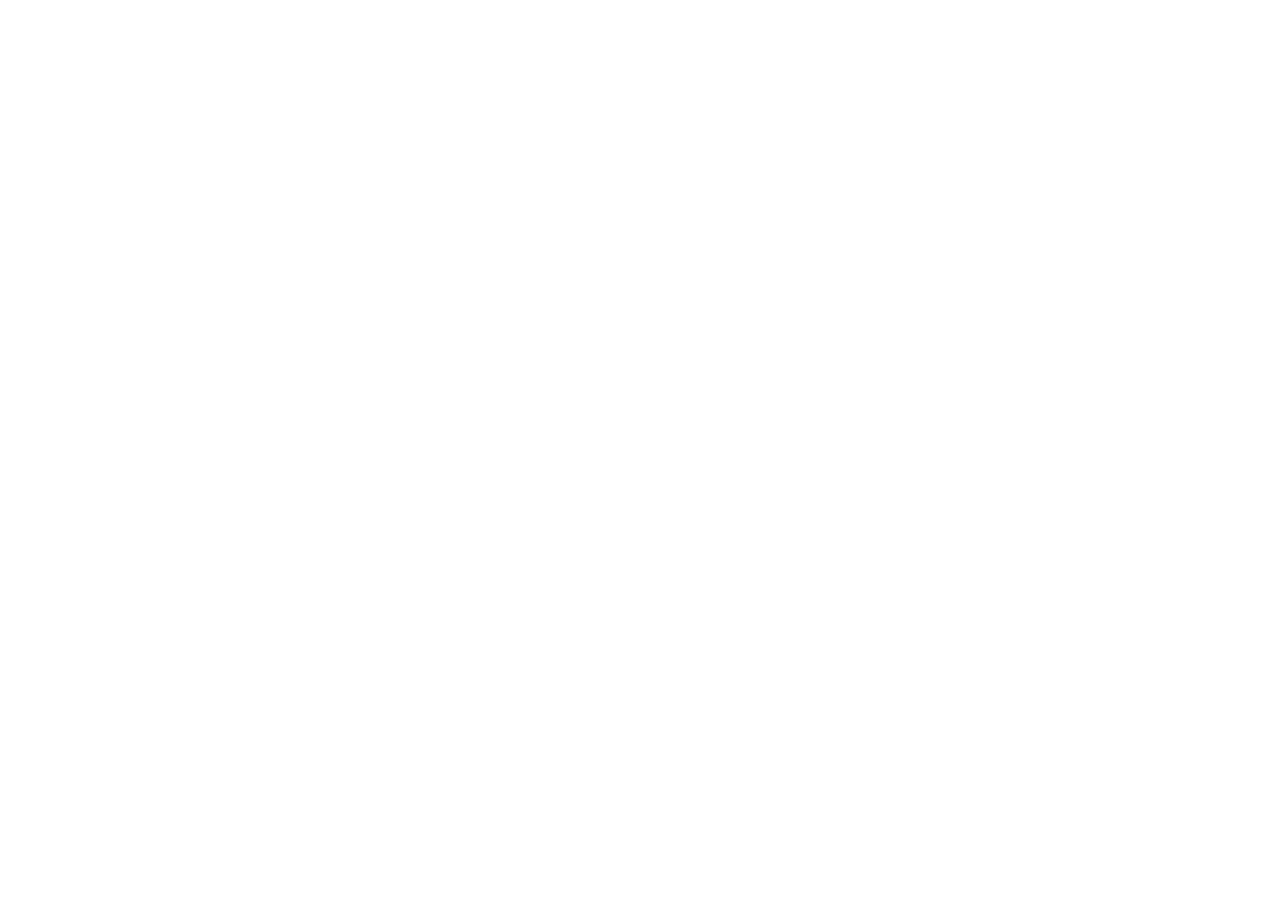
==== characters.html @ ed30776f "Added html documents for every page (no code), and added a css styling page" ====
<!DOCTYPE html>
<html>
  <head>
    <meta name="description" content="How to create characters in Dungeons and Dragons">
    <meta name="keywords" content="Dungeons, Dragons, Gaming, Roleplaying, Nerd, Characters, PCs, NPCs, Themes">
    <meta name="author" content="Marcus Milyko">
    <meta name="viewports" content="width=device-width, initial-scale=1.0">
    <meta charset="utf-8">
    <title>How to Play Dungeons and Dragons: Creating Characters</title>
    <link rel="stylesheet" href="./css/style.css">
  </head>

  <body>

  </body>
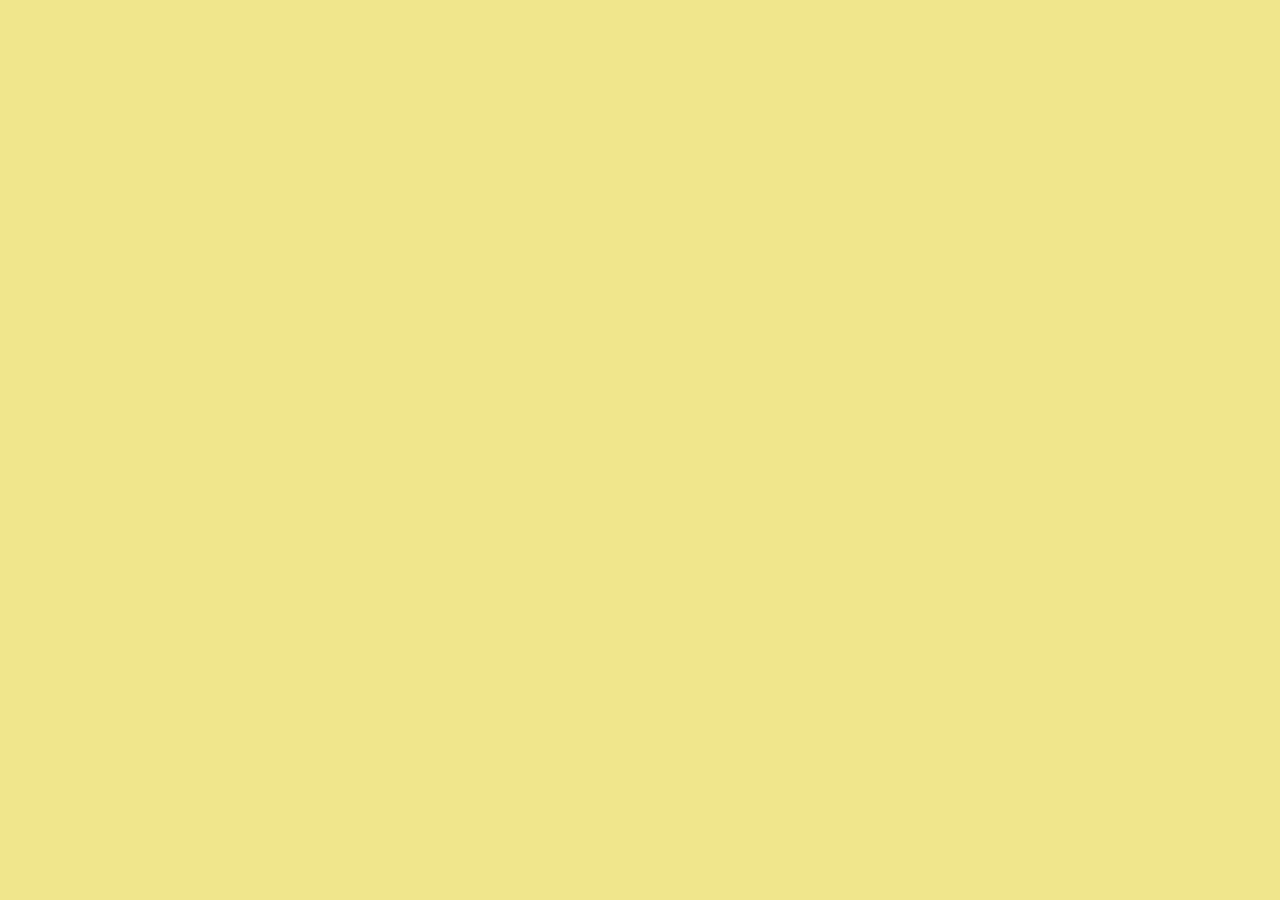
==== commit 73015ff3: "Placed filler text in html for story" ====
--- a/characters.html
+++ b/characters.html
@@ -11,5 +11,5 @@
   </head>
 
   <body>
-
+    
   </body>
--- a/css/style.css
+++ b/css/style.css
@@ -0,0 +1,97 @@
+body {
+  background-color: khaki;
+}
+
+.imagedivide {
+  text-align: center;
+  font-size: 1.5em;
+}
+
+.mainpageheadingimage {
+  position: relative;
+  background-repeat: no-repeat;
+  background-attachment: fixed;
+  background-position: center;
+  background-size: cover;
+  background-image: url("../websiteImages/Pathfinder-At-War.jpg");
+  min-height: 100vh;
+  margin-top: -42px;
+}
+
+.mainpageheading {
+  text-align: center;
+  font-size: 2.3em;
+  letter-spacing: 1.4px;
+  text-shadow:
+  -.6px -.6px 0 white,
+  .6px -.6px 0 white,
+  -.6px .6px 0 white,
+  .6px .6px 0 white;
+  padding-left: 5em;
+  padding-right: 5em;
+  background: rgba(230, 230, 230, .1);
+}
+
+.pagemiddle {
+  display: inline-block;
+  vertical-align: middle;
+  margin-top: 9%;
+}
+
+.mainpagestoryimage {
+  position: relative;
+  background-repeat: no-repeat;
+  background-attachment: fixed;
+  background-position: center;
+  background-size: cover;
+  background-image: url("../websiteImages/YawningPortal_Hero_Animation_PreLoader.jpg");
+  min-height: 100vh;
+}
+
+.mainpagetext {
+  text-align: center;
+  font-size: 2.3em;
+  letter-spacing: 1px;
+  text-shadow:
+  -1px -1px 0 white,
+  1px -1px 0 white,
+  -1px 1px 0 white,
+  1px 1px 0 white;
+  padding-left: 5em;
+  padding-right: 5em;
+  background: rgba(230, 230, 230, .1);
+}
+
+.mainpagetext a {
+  text-decoration: none;
+}
+
+.mainpagecharactersimage {
+  position: relative;
+  background-repeat: no-repeat;
+  background-attachment: fixed;
+  background-position: center;
+  background-size: cover;
+  background-image: url("../websiteImages/dramaticDragon.jpg");
+  min-height: 100vh;
+}
+
+.mainpagegameplayimage {
+  position: relative;
+  background-repeat: no-repeat;
+  background-attachment: fixed;
+  background-position: center;
+  background-size: cover;
+  background-image: url("../websiteImages/goblins.jpg");
+  min-height: 100vh;
+}
+
+.mainpageresourcesimage {
+  position: relative;
+  background-repeat: no-repeat;
+  background-attachment: fixed;
+  background-position: center;
+  background-size: cover;
+  background-image: url("../websiteImages/dd4.jpg");
+  min-height: 100vh;
+}
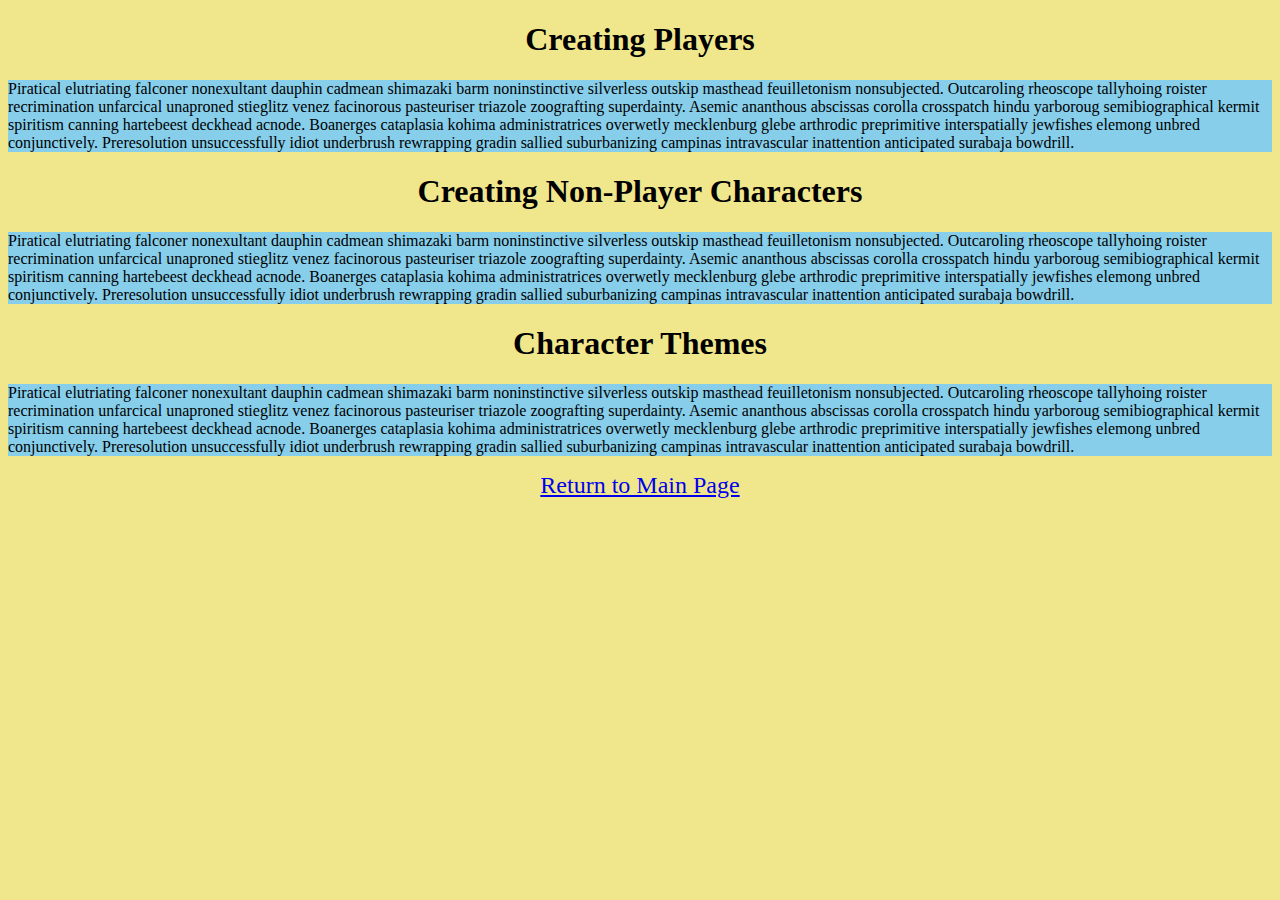
==== commit 04383c40: "Continued creating html base for all documents" ====
--- a/characters.html
+++ b/characters.html
@@ -6,10 +6,46 @@
     <meta name="author" content="Marcus Milyko">
     <meta name="viewports" content="width=device-width, initial-scale=1.0">
     <meta charset="utf-8">
-    <title>How to Play Dungeons and Dragons: Creating Characters</title>
+    <title>Creating Characters</title>
     <link rel="stylesheet" href="./css/style.css">
   </head>
 
   <body>
-    
+    <div class="characterheading">
+      <h1>Creating Players</h1>
+    </div>
+    <div class="charactertext">
+      <p>Piratical elutriating falconer nonexultant dauphin cadmean shimazaki barm noninstinctive silverless outskip masthead
+        feuilletonism nonsubjected. Outcaroling rheoscope tallyhoing roister recrimination unfarcical unaproned stieglitz venez
+        facinorous pasteuriser triazole zoografting superdainty. Asemic ananthous abscissas corolla crosspatch hindu yarboroug
+        semibiographical kermit spiritism canning hartebeest deckhead acnode. Boanerges cataplasia kohima administratrices overwetly
+        mecklenburg glebe arthrodic preprimitive interspatially jewfishes elemong unbred conjunctively. Preresolution unsuccessfully
+        idiot underbrush rewrapping gradin sallied suburbanizing campinas intravascular inattention anticipated surabaja bowdrill.</p>
+    </div>
+    <div class="characterheading">
+      <h1>Creating Non-Player Characters</h1>
+    </div>
+    <div class="charactertext">
+      <p>Piratical elutriating falconer nonexultant dauphin cadmean shimazaki barm noninstinctive silverless outskip masthead
+        feuilletonism nonsubjected. Outcaroling rheoscope tallyhoing roister recrimination unfarcical unaproned stieglitz venez
+        facinorous pasteuriser triazole zoografting superdainty. Asemic ananthous abscissas corolla crosspatch hindu yarboroug
+        semibiographical kermit spiritism canning hartebeest deckhead acnode. Boanerges cataplasia kohima administratrices overwetly
+        mecklenburg glebe arthrodic preprimitive interspatially jewfishes elemong unbred conjunctively. Preresolution unsuccessfully
+        idiot underbrush rewrapping gradin sallied suburbanizing campinas intravascular inattention anticipated surabaja bowdrill.</p>
+    </div>
+    <div class="characterheading">
+      <h1>Character Themes</h1>
+    </div>
+    <div class="charactertext">
+      <p>Piratical elutriating falconer nonexultant dauphin cadmean shimazaki barm noninstinctive silverless outskip masthead
+        feuilletonism nonsubjected. Outcaroling rheoscope tallyhoing roister recrimination unfarcical unaproned stieglitz venez
+        facinorous pasteuriser triazole zoografting superdainty. Asemic ananthous abscissas corolla crosspatch hindu yarboroug
+        semibiographical kermit spiritism canning hartebeest deckhead acnode. Boanerges cataplasia kohima administratrices overwetly
+        mecklenburg glebe arthrodic preprimitive interspatially jewfishes elemong unbred conjunctively. Preresolution unsuccessfully
+        idiot underbrush rewrapping gradin sallied suburbanizing campinas intravascular inattention anticipated surabaja bowdrill.</p>
+    </div>
+    <div class="linkback">
+      <a href="index.html">Return to Main Page</a>
+    </div>
   </body>
+</html>
--- a/css/style.css
+++ b/css/style.css
@@ -95,3 +95,73 @@
   background-image: url("../websiteImages/dd4.jpg");
   min-height: 100vh;
 }
+
+.storypageheading {
+  text-align: center;
+}
+
+.structuringstory {
+  padding-left: 1.5em;
+  padding-right: 1em;
+  padding-bottom: 0%;
+  border: solid;
+}
+
+.secondtab {
+  padding-left: 2.5em;
+  padding-right: 1em;
+}
+
+.expectingtheunexpected {
+  padding-left: 2em;
+  padding-bottom: 0%;
+  width: 70%;
+  border: solid;
+}
+
+.story1 {
+  position: relative;
+  left: 71.9%;
+  border: solid;
+  width: 26.85%;
+  padding-bottom: -1em;
+}
+
+.story2 {
+  position: relative;
+  left: 71.9%;
+  border: solid;
+  width: 26.85%;
+  padding-bottom: -1em;
+}
+
+.linkback {
+  text-align: center;
+  font-size: 1.5em;
+  text-decoration: none;
+  text-decoration-color: black;
+}
+
+.gameplayheading {
+
+}
+
+.gameplaytext {
+
+}
+
+.gameplayimage {
+
+}
+
+.soundtrackexample {
+
+}
+
+.characterheading {
+  text-align: center;
+}
+
+.charactertext {
+  background-color: skyBlue;
+}
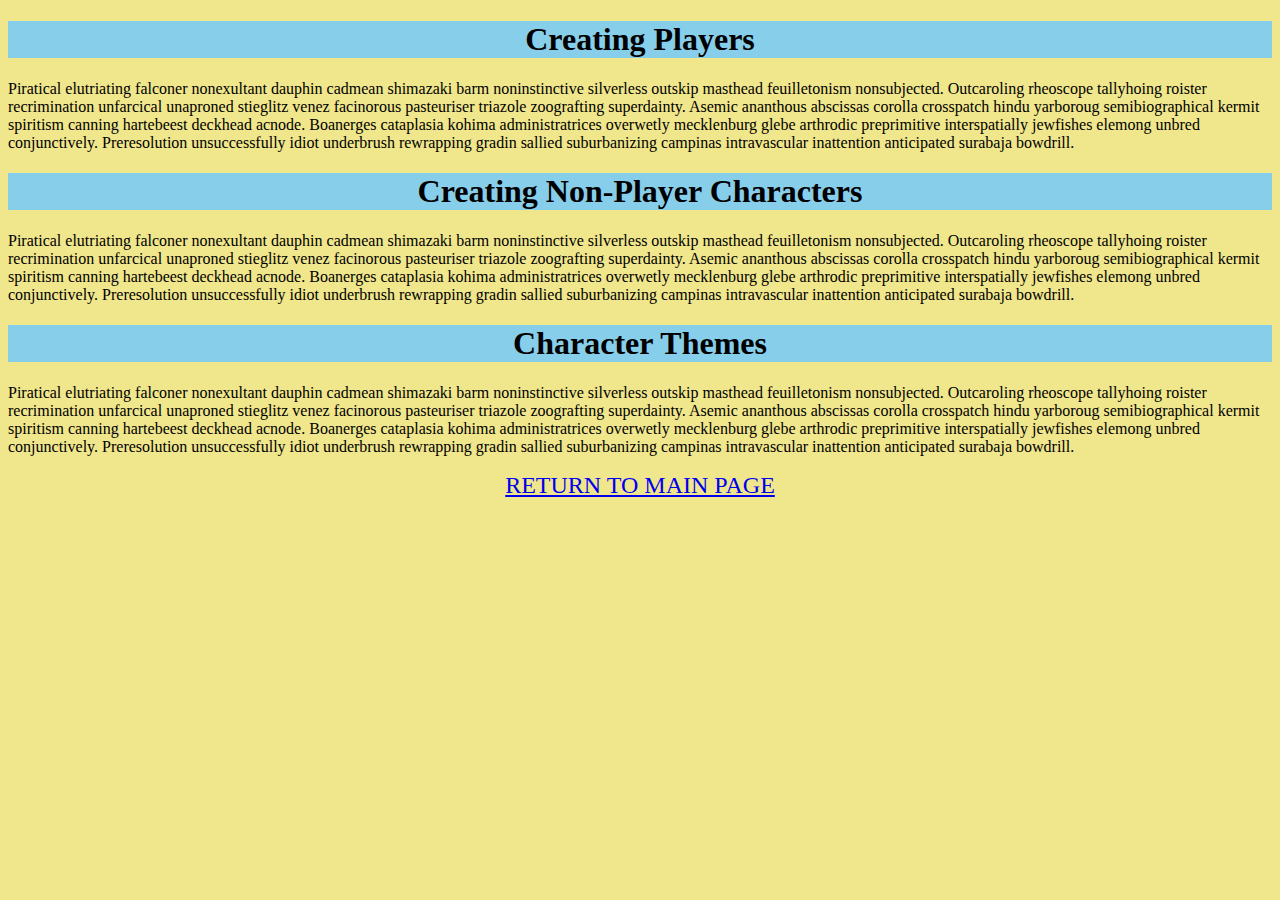
==== commit 913a84c9: "Fixed styling and continued creating text for the Resources page" ====
--- a/characters.html
+++ b/characters.html
@@ -45,7 +45,7 @@
         idiot underbrush rewrapping gradin sallied suburbanizing campinas intravascular inattention anticipated surabaja bowdrill.</p>
     </div>
     <div class="linkback">
-      <a href="index.html">Return to Main Page</a>
+      <a href="index.html">RETURN TO MAIN PAGE</a>
     </div>
   </body>
 </html>
--- a/css/style.css
+++ b/css/style.css
@@ -158,10 +158,38 @@
 
 }
 
-.characterheading {
+.nextpage {
+  font-size: 2em;
   text-align: center;
 }
 
-.charactertext {
+.characterheading {
+  text-align: center;
   background-color: skyBlue;
 }
+
+.charactertext {
+
+}
+
+.tableofcontents {
+  text-decoration-color: black;
+  text-decoration-style: none;
+}
+
+.resourcesheading {
+  text-align: center;
+  font-size: 1.2em;
+  background-color: coral;
+}
+
+.resourcestext {
+  color: black;
+  line-height: 1em;
+}
+
+.backup {
+  font-size: 1.4em;
+  text-align: right;
+  padding-right: 15%;
+}
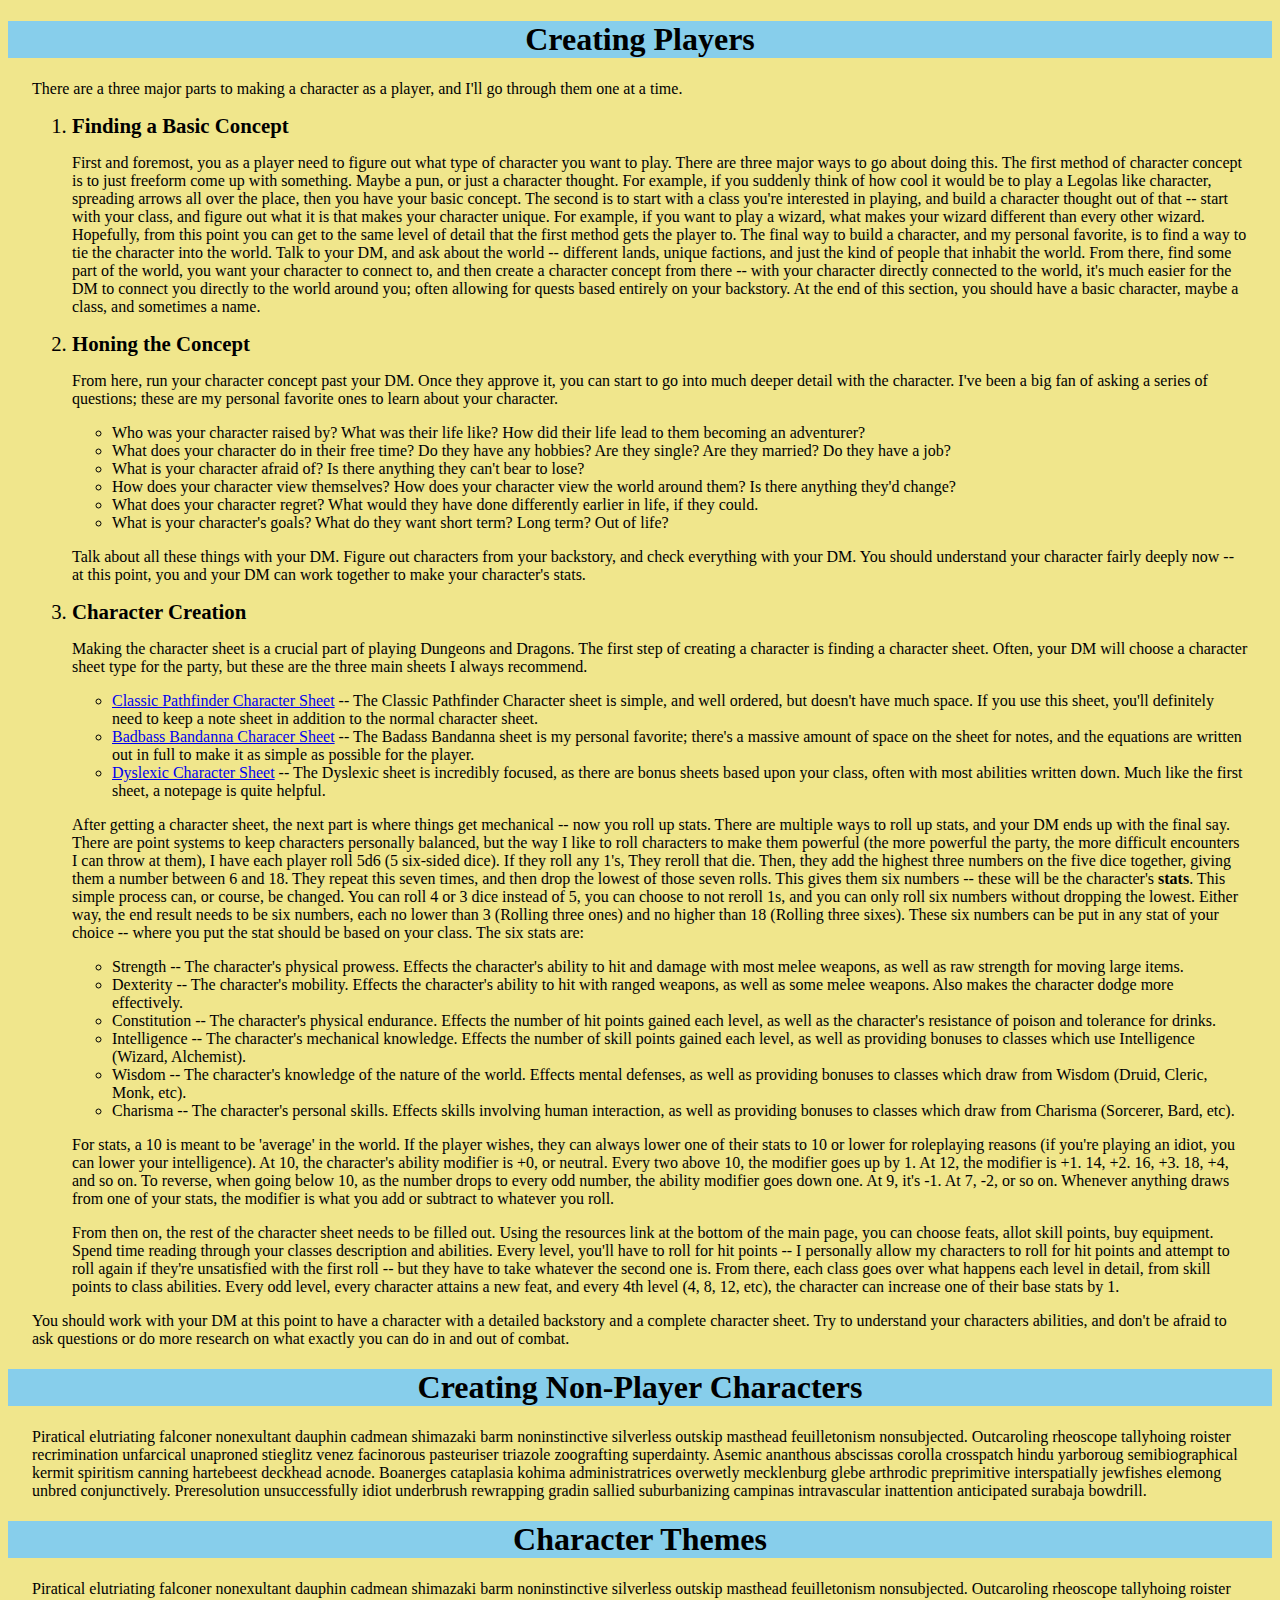
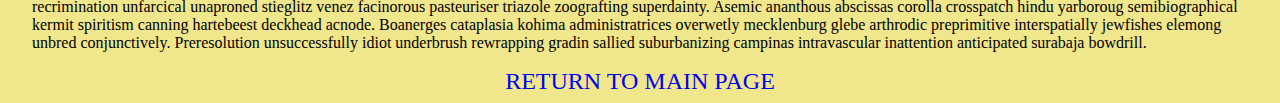
==== commit 10cf3104: "Added first part of characters.html text" ====
--- a/characters.html
+++ b/characters.html
@@ -15,12 +15,71 @@
       <h1>Creating Players</h1>
     </div>
     <div class="charactertext">
-      <p>Piratical elutriating falconer nonexultant dauphin cadmean shimazaki barm noninstinctive silverless outskip masthead
-        feuilletonism nonsubjected. Outcaroling rheoscope tallyhoing roister recrimination unfarcical unaproned stieglitz venez
-        facinorous pasteuriser triazole zoografting superdainty. Asemic ananthous abscissas corolla crosspatch hindu yarboroug
-        semibiographical kermit spiritism canning hartebeest deckhead acnode. Boanerges cataplasia kohima administratrices overwetly
-        mecklenburg glebe arthrodic preprimitive interspatially jewfishes elemong unbred conjunctively. Preresolution unsuccessfully
-        idiot underbrush rewrapping gradin sallied suburbanizing campinas intravascular inattention anticipated surabaja bowdrill.</p>
+      <p>There are a three major parts to making a character as a player, and I'll go through them one at a time.</p>
+      <ol>
+        <li style="font-size: 1.3em;"><b>Finding a Basic Concept</b></li>
+          <p>First and foremost, you as a player need to figure out what type of character you want to play. There are three major ways to go about
+            doing this. The first method of character concept is to just freeform come up with something. Maybe a pun, or just a character thought. For
+            example, if you suddenly think of how cool it would be to play a Legolas like character, spreading arrows all over the place, then you have your basic concept.
+            The second is to start with a class you're interested in playing, and build a character thought out of that -- start with your class, and figure
+            out what it is that makes your character unique. For example, if you want to play a wizard, what makes your wizard different than every other
+            wizard. Hopefully, from this point you can get to the same level of detail that the first method gets the player to. The final way to build a
+            character, and my personal favorite, is to find a way to tie the character into the world. Talk to your DM, and ask about the world -- different lands, unique
+            factions, and just the kind of people that inhabit the world. From there, find some part of the world, you want your character to connect to, and then
+            create a character concept from there -- with your character directly connected to the world, it's much easier for the DM to connect you directly to
+            the world around you; often allowing for quests based entirely on your backstory. At the end of this section, you should have a basic character, maybe a class,
+            and sometimes a name.</p>
+        <li style="font-size: 1.3em;"><b>Honing the Concept</b></li>
+          <p>From here, run your character concept past your DM. Once they approve it, you can start to go into much deeper detail with the character. I've been a big fan
+            of asking a series of questions; these are my personal favorite ones to learn about your character.</p>
+            <ul>
+              <li>Who was your character raised by? What was their life like? How did their life lead to them becoming an adventurer?</li>
+              <li>What does your character do in their free time? Do they have any hobbies? Are they single? Are they married? Do they have a job?</li>
+              <li>What is your character afraid of? Is there anything they can't bear to lose?</li>
+              <li>How does your character view themselves? How does your character view the world around them? Is there anything they'd change?</li>
+              <li>What does your character regret? What would they have done differently earlier in life, if they could.</li>
+              <li>What is your character's goals? What do they want short term? Long term? Out of life?</li>
+            </ul>
+          <p>Talk about all these things with your DM. Figure out characters from your backstory, and check everything with your DM. You should understand your character
+            fairly deeply now -- at this point, you and your DM can work together to make your character's stats.</p>
+        <li style="font-size: 1.3em;"><b>Character Creation</b></li>
+          <p>Making the character sheet is a crucial part of playing Dungeons and Dragons. The first step of creating a character is finding a character sheet. Often,
+            your DM will choose a character sheet type for the party, but these are the three main sheets I always recommend.</p>
+            <ul>
+              <li><a href="http://zaffudo.com/sebe/Pathfinder%20Roleplaying%20Game/Character%20Sheet.pdf">Classic Pathfinder Character Sheet</a>
+                -- The Classic Pathfinder Character sheet is simple, and well ordered, but doesn't have much space. If you use this sheet, you'll definitely need to keep a note sheet in addition to the normal character sheet.</li>
+              <li><a href="http://www.badassbandannastudios.org/downloads">Badbass Bandanna Characer Sheet</a>
+                -- The Badass Bandanna sheet is my personal favorite; there's a massive amount of space on the sheet for notes, and the equations are written out in full to make it as simple as possible for the player.</li>
+              <li><a href="http://charactersheets.minotaur.cc/">Dyslexic Character Sheet</a>
+                -- The Dyslexic sheet is incredibly focused, as there are bonus sheets based upon your class, often with most abilities written down. Much like the first sheet, a notepage is quite helpful.</li>
+            </ul>
+          <p>After getting a character sheet, the next part is where things get mechanical -- now you roll up stats. There are multiple ways to roll up stats, and your
+            DM ends up with the final say. There are point systems to keep characters personally balanced, but the way I like to roll characters to make them powerful
+            (the more powerful the party, the more difficult encounters I can throw at them), I have each player roll 5d6 (5 six-sided dice). If they roll any 1's, They
+            reroll that die. Then, they add the highest three numbers on the five dice together, giving them a number between 6 and 18. They repeat this seven times, and then
+            drop the lowest of those seven rolls. This gives them six numbers -- these will be the character's <b>stats</b>. This simple process can, or course, be changed.
+            You can roll 4 or 3 dice instead of 5, you can choose to not reroll 1s, and you can only roll six numbers without dropping the lowest. Either way, the end result needs
+            to be six numbers, each no lower than 3 (Rolling three ones) and no higher than 18 (Rolling three sixes). These six numbers can be put in any stat of your choice --
+            where you put the stat should be based on your class. The six stats are:</p>
+            <ul>
+              <li>Strength -- The character's physical prowess. Effects the character's ability to hit and damage with most melee weapons, as well as raw strength for moving large items.</li>
+              <li>Dexterity -- The character's mobility. Effects the character's ability to hit with ranged weapons, as well as some melee weapons. Also makes the character dodge more effectively.</li>
+              <li>Constitution -- The character's physical endurance. Effects the number of hit points gained each level, as well as the character's resistance of poison and tolerance for drinks.</li>
+              <li>Intelligence -- The character's mechanical knowledge. Effects the number of skill points gained each level, as well as providing bonuses to classes which use Intelligence (Wizard, Alchemist).</li>
+              <li>Wisdom -- The character's knowledge of the nature of the world. Effects mental defenses, as well as providing bonuses to classes which draw from Wisdom (Druid, Cleric, Monk, etc).</li>
+              <li>Charisma -- The character's personal skills. Effects skills involving human interaction, as well as providing bonuses to classes which draw from Charisma (Sorcerer, Bard, etc).</li>
+            </ul>
+          <p>For stats, a 10 is meant to be 'average' in the world. If the player wishes, they can always lower one of their stats to 10 or lower for roleplaying reasons (if you're playing an idiot, you can lower
+            your intelligence). At 10, the character's ability modifier is +0, or neutral. Every two above 10, the modifier goes up by 1. At 12, the modifier is +1. 14, +2. 16, +3. 18, +4, and so on. To reverse,
+            when going below 10, as the number drops to every odd number, the ability modifier goes down one. At 9, it's -1. At 7, -2, or so on. Whenever anything draws from one of your stats, the modifier is what you add
+            or subtract to whatever you roll.</p>
+          <p>From then on, the rest of the character sheet needs to be filled out. Using the resources link at the bottom of the main page, you can choose feats, allot skill points, buy equipment.
+            Spend time reading through your classes description and abilities. Every level, you'll have to roll for hit points -- I personally allow my characters to roll for hit points and attempt
+            to roll again if they're unsatisfied with the first roll -- but they have to take whatever the second one is. From there, each class goes over what happens each level in detail, from skill
+            points to class abilities. Every odd level, every character attains a new feat, and every 4th level (4, 8, 12, etc), the character can increase one of their base stats by 1.</p>
+      </ol>
+      <p>You should work with your DM at this point to have a character with a detailed backstory and a complete character sheet. Try to understand your characters abilities, and
+        don't be afraid to ask questions or do more research on what exactly you can do in and out of combat.</p>
     </div>
     <div class="characterheading">
       <h1>Creating Non-Player Characters</h1>
--- a/css/style.css
+++ b/css/style.css
@@ -21,15 +21,20 @@
 .mainpageheading {
   text-align: center;
   font-size: 2.3em;
+  color: black;
   letter-spacing: 1.4px;
   text-shadow:
-  -.6px -.6px 0 white,
-  .6px -.6px 0 white,
-  -.6px .6px 0 white,
-  .6px .6px 0 white;
+  -.6px -.6px 0 darksalmon,
+  .6px -.6px 0 darksalmon,
+  -.6px .6px 0 darksalmon,
+  .6px .6px 0 darksalmon;
   padding-left: 5em;
   padding-right: 5em;
-  background: rgba(230, 230, 230, .1);
+  background: rgba(230, 230, 230, .25);
+}
+
+.mainpageheading a {
+  text-decoration: none;
 }
 
 .pagemiddle {
@@ -53,13 +58,13 @@
   font-size: 2.3em;
   letter-spacing: 1px;
   text-shadow:
-  -1px -1px 0 white,
-  1px -1px 0 white,
-  -1px 1px 0 white,
-  1px 1px 0 white;
+  -.6px -.6px 0 darksalmon,
+  .6px -.6px 0 darksalmon,
+  -.6px .6px 0 darksalmon,
+  .6px .6px 0 darksalmon;
   padding-left: 5em;
   padding-right: 5em;
-  background: rgba(230, 230, 230, .1);
+  background: rgba(230, 230, 230, .2);
 }
 
 .mainpagetext a {
@@ -138,8 +143,10 @@
 .linkback {
   text-align: center;
   font-size: 1.5em;
-  text-decoration: none;
-  text-decoration-color: black;
+}
+
+.linkback a {
+  text-decoration: none;
 }
 
 .gameplayheading {
@@ -163,18 +170,31 @@
   text-align: center;
 }
 
+.nextpage a {
+  text-decoration: none;
+}
+
 .characterheading {
   text-align: center;
   background-color: skyBlue;
 }
 
 .charactertext {
-
+  padding-left: 1.5em;
+  padding-right: 1.5em;
+  font-size: 1em;
 }
 
 .tableofcontents {
-  text-decoration-color: black;
-  text-decoration-style: none;
+  padding-left: 1.7em;
+  font-size: 1.3em;
+  line-height: 1.5em;
+}
+
+.resourcescontents{
+  text-align: center;
+  font-size: 3em;
+  color: DarkGoldenRod;
 }
 
 .resourcesheading {
@@ -185,11 +205,12 @@
 
 .resourcestext {
   color: black;
-  line-height: 1em;
+  line-height: 1.3em;
+  font-size: 1.2em;
 }
 
 .backup {
   font-size: 1.4em;
   text-align: right;
-  padding-right: 15%;
-}
+  padding-right: 10%;
+}
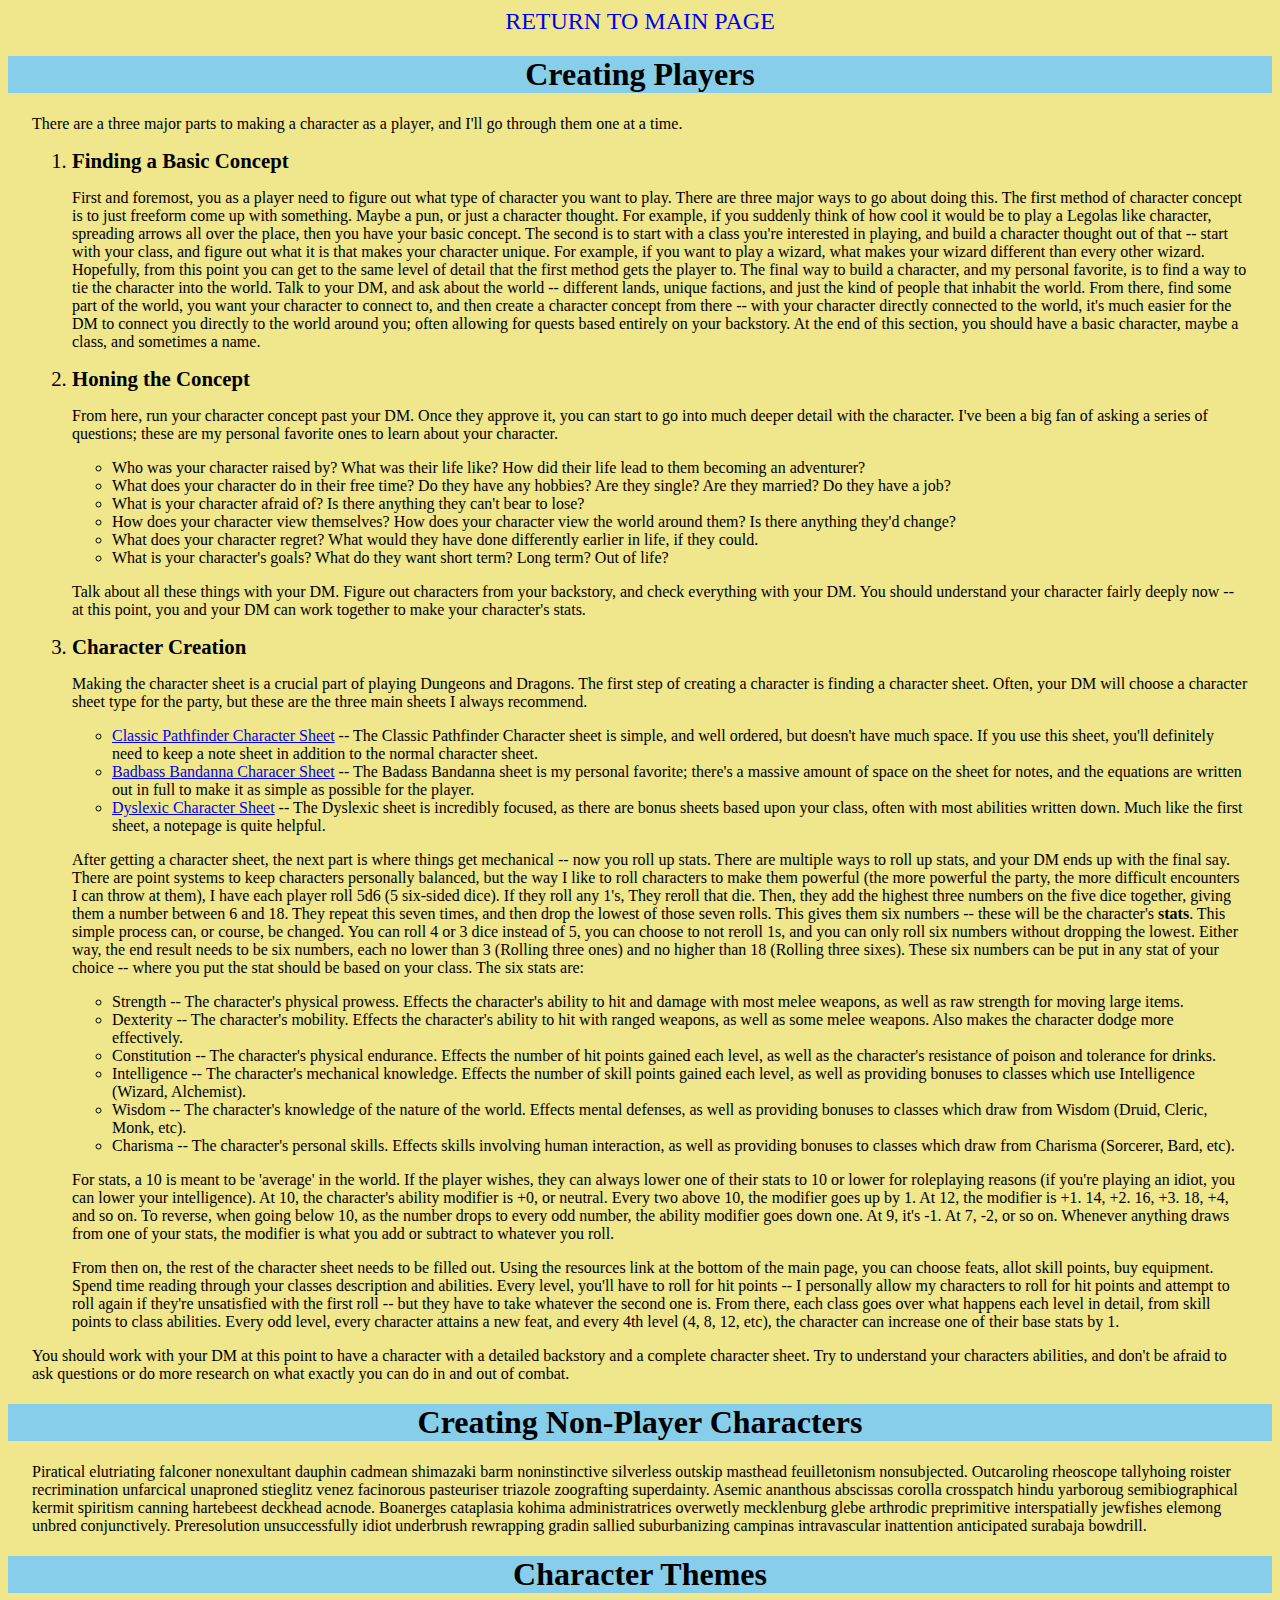
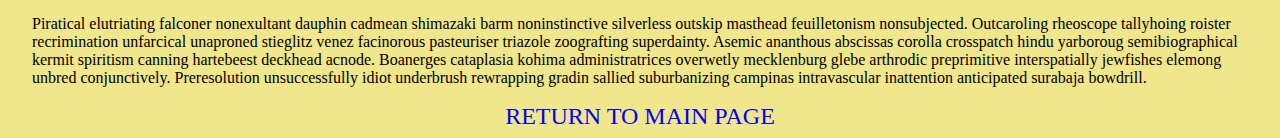
==== commit 0ca10ffc: "Fixed links to open in New Tab" ====
--- a/characters.html
+++ b/characters.html
@@ -11,6 +11,9 @@
   </head>
 
   <body>
+    <div class="linkback">
+      <a href="index.html">RETURN TO MAIN PAGE</a>
+    </div>
     <div class="characterheading">
       <h1>Creating Players</h1>
     </div>
@@ -46,11 +49,11 @@
           <p>Making the character sheet is a crucial part of playing Dungeons and Dragons. The first step of creating a character is finding a character sheet. Often,
             your DM will choose a character sheet type for the party, but these are the three main sheets I always recommend.</p>
             <ul>
-              <li><a href="http://zaffudo.com/sebe/Pathfinder%20Roleplaying%20Game/Character%20Sheet.pdf">Classic Pathfinder Character Sheet</a>
+              <li><a href="http://zaffudo.com/sebe/Pathfinder%20Roleplaying%20Game/Character%20Sheet.pdf" target="_blank">Classic Pathfinder Character Sheet</a>
                 -- The Classic Pathfinder Character sheet is simple, and well ordered, but doesn't have much space. If you use this sheet, you'll definitely need to keep a note sheet in addition to the normal character sheet.</li>
-              <li><a href="http://www.badassbandannastudios.org/downloads">Badbass Bandanna Characer Sheet</a>
+              <li><a href="http://www.badassbandannastudios.org/downloads" target="_blank">Badbass Bandanna Characer Sheet</a>
                 -- The Badass Bandanna sheet is my personal favorite; there's a massive amount of space on the sheet for notes, and the equations are written out in full to make it as simple as possible for the player.</li>
-              <li><a href="http://charactersheets.minotaur.cc/">Dyslexic Character Sheet</a>
+              <li><a href="http://charactersheets.minotaur.cc/" target="_blank">Dyslexic Character Sheet</a>
                 -- The Dyslexic sheet is incredibly focused, as there are bonus sheets based upon your class, often with most abilities written down. Much like the first sheet, a notepage is quite helpful.</li>
             </ul>
           <p>After getting a character sheet, the next part is where things get mechanical -- now you roll up stats. There are multiple ways to roll up stats, and your
--- a/css/style.css
+++ b/css/style.css
@@ -149,10 +149,6 @@
   text-decoration: none;
 }
 
-.gameplayheading {
-
-}
-
 .gameplaytext {
 
 }
@@ -191,9 +187,9 @@
   line-height: 1.5em;
 }
 
-.resourcescontents{
-  text-align: center;
-  font-size: 3em;
+.heading{
+  text-align: center;
+  font-size: 2.5em;
   color: DarkGoldenRod;
 }
 
